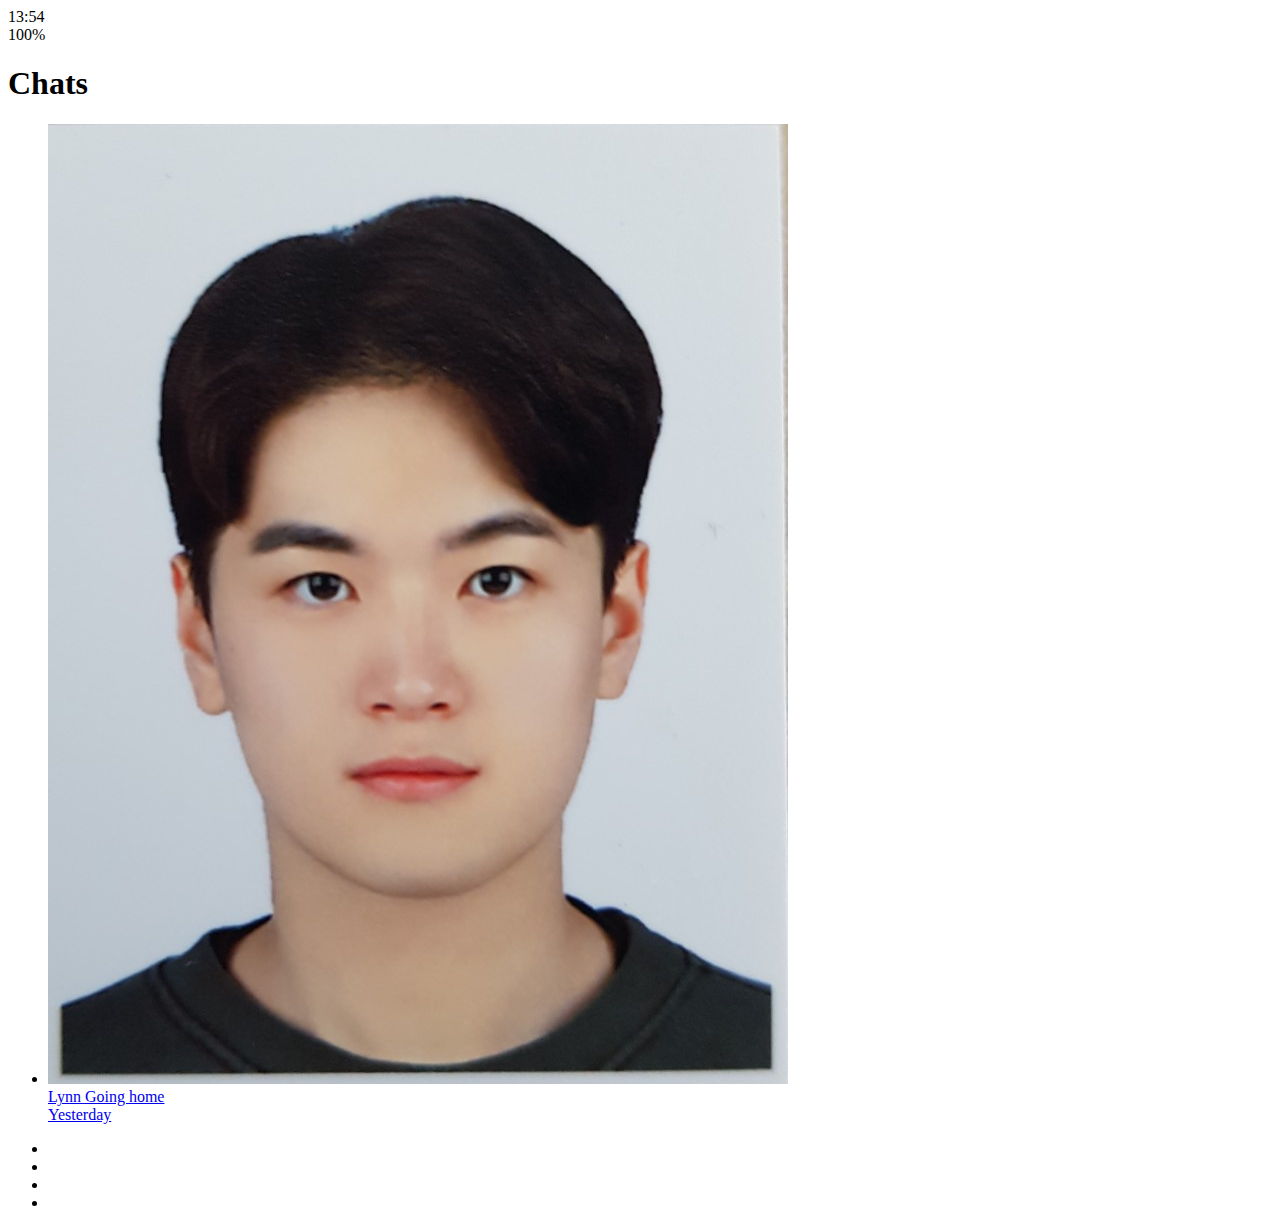
==== index.html @ 633b699d "kakako clonev2" ====
<!DOCTYPE html>
<html lang="en">
  <head>
    <meta charset="UTF-8" />
    <meta name="viewport" content="width=device-width, initial-scale=1.0" />
    <link
      rel="stylesheet"
      href="https://use.fontawesome.com/releases/v5.13.0/css/all.css"
      integrity="sha384-Bfad6CLCknfcloXFOyFnlgtENryhrpZCe29RTifKEixXQZ38WheV+i/6YWSzkz3V"
      crossorigin="anonymous"
    />
    <title>Chats Kakao Clone</title>
  </head>
  <body>
    <div class="status-bar">
      <div class="status-bar__column">
        <span class="status-bar__clock">13:54</span>
      </div>
      <div class="status-bar__column">
        <i class="fas fa-clock"></i>
        <i class="fas fa-volume-mute"></i>
        <i class="fas fa-wifi"></i>
        <span class="status-bar__battery-level">100%</span>
        <i class="fas fa-battery-full"></i>
      </div>
    </div>
    <header class="header">
      <div class="header__header-column">
        <h1 class="header__title">Chats</h1>
      </div>
      <div class="header__header-column">
        <span class="header__icon">
          <span class="header__icon">
            <i class="fas fa-search"></i>
          </span>
          <span class="header__icon">
            <i class="far fa-comment"></i>
          </span>
          <span class="header__icon">
            <i class="fas fa-cog"></i>
          </span>
        </span>
      </div>
    </header>
    <main class="chats">
      <ul class="chats__list">
        <li class="chats__chat chat">
          <a href="chat.html">
            <div class="chat__column">
              <img class="chat__avatar g-avatar" src="imgs/4.jpg" />
              <div class="chat__content">
                <span class="chat__username">
                  Lynn
                </span>
                <span class="chat__preview">
                  Going home
                </span>
              </div>
            </div>
            <div class="chat__column">
              <span class="chat__timestamp">Yesterday</span>
            </div>
          </a>
        </li>
      </ul>
    </main>
    <nav class="nav">
      <ul class="nav__list">
        <li class="nav__list-item">
          <a href="friends.html" class="nav__list-link">
            <i class="far fa-user"></i>
          </a>
        </li>
        <li class="nav__list-item">
          <a href="index.html" class="nav__list-link">
            <i class="fas fa-comment"></i>
          </a>
        </li>
        <li class="nav__list-item">
          <a href="find.html" class="nav__list-link">
            <i class="fas fa-search"></i>
          </a>
        </li>
        <li class="nav__list-item">
          <a href="more.html" class="nav__list-link">
            <i class="fas fa-ellipsis-h"></i>
          </a>
        </li>
      </ul>
    </nav>
  </body>
</html>
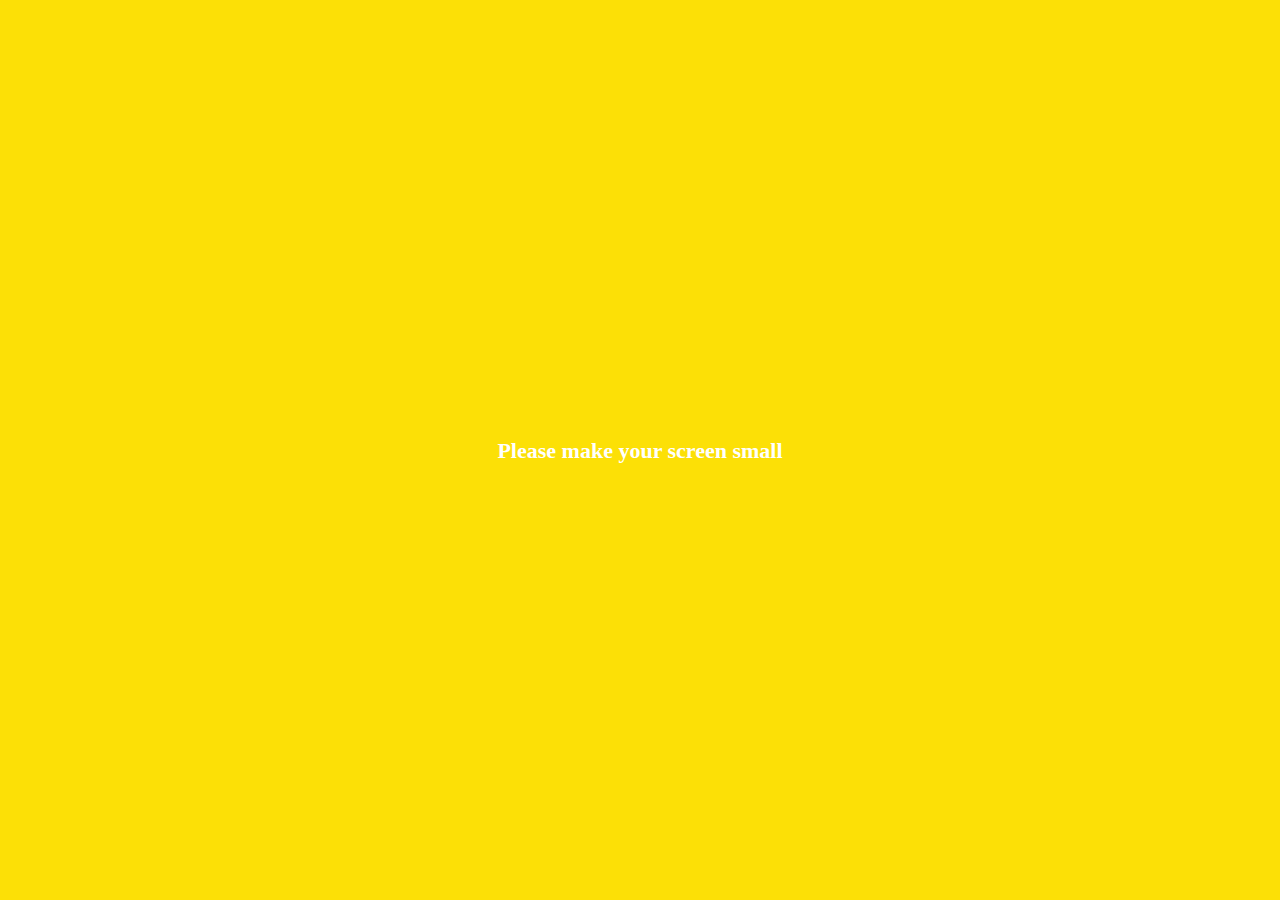
==== commit 03551de4: "css" ====
--- a/index.html
+++ b/index.html
@@ -9,8 +9,10 @@
       integrity="sha384-Bfad6CLCknfcloXFOyFnlgtENryhrpZCe29RTifKEixXQZ38WheV+i/6YWSzkz3V"
       crossorigin="anonymous"
     />
+    <link rel="stylesheet" href="css/styles.css" />
     <title>Chats Kakao Clone</title>
   </head>
+
   <body>
     <div class="status-bar">
       <div class="status-bar__column">
@@ -46,19 +48,21 @@
       <ul class="chats__list">
         <li class="chats__chat chat">
           <a href="chat.html">
-            <div class="chat__column">
-              <img class="chat__avatar g-avatar" src="imgs/4.jpg" />
-              <div class="chat__content">
-                <span class="chat__username">
-                  Lynn
-                </span>
-                <span class="chat__preview">
-                  Going home
-                </span>
+            <div class="chats__chat friend">
+              <div class="friend__column">
+                <img src="imgs/1.jpg" class="m-avatar friend__avatar" />
+                <div class="friend__column">
+                  <div class="friend__content">
+                    <span class="friend__name">
+                      Lynn
+                    </span>
+                    <span class="friend__bottom-text">Going home!</span>
+                  </div>
+                </div>
               </div>
-            </div>
-            <div class="chat__column">
-              <span class="chat__timestamp">Yesterday</span>
+              <div class="friend__column">
+                <span class="chat__timestamp">March 8</span>
+              </div>
             </div>
           </a>
         </li>
@@ -73,6 +77,7 @@
         </li>
         <li class="nav__list-item">
           <a href="index.html" class="nav__list-link">
+            <div class="nav__badge">8</div>
             <i class="fas fa-comment"></i>
           </a>
         </li>
@@ -88,5 +93,9 @@
         </li>
       </ul>
     </nav>
+
+    <div class="bigscreen">
+      <span class="bigscreen__text">Please make your screen small</span>
+    </div>
   </body>
 </html>
--- a/css/styles.css
+++ b/css/styles.css
@@ -0,0 +1,47 @@
+@import "reset.css";
+@import url("https://fonts.googleapis.com/css2?family=Montserrat:wght@300;400;600&display=swap");
+
+@import "status-bar.css";
+@import "header.css" ;
+@import "nav-bar.css";
+@import "friends.css";
+@import "friend.css";
+@import "find.css";
+@import "more.css";
+@import "settings.css";
+@import "chat.css";
+@import "mobile.css";
+*{
+    box-sizing:border-box
+}
+
+body {
+  background-color: white;
+  padding:10px  20px;
+  color: #020202;
+  font-family: "Open Sans", -apple-system, BlinkMacSystemFont, "Segoe UI",
+    Roboto, Oxygen, Ubuntu, Cantarell, "Open 
+ 
+}
+
+a {
+  color: inherit;
+  text-decoration: none;
+}
+
+
+@keyframes fadein{
+  from{
+    opacity: 0;
+    transform:translateY(50px);
+  }
+  to{
+    opacity: 1;
+transform: none;
+  }
+  
+}
+
+main{
+  animation:fadein 0.5s ease-in-out;
+}
